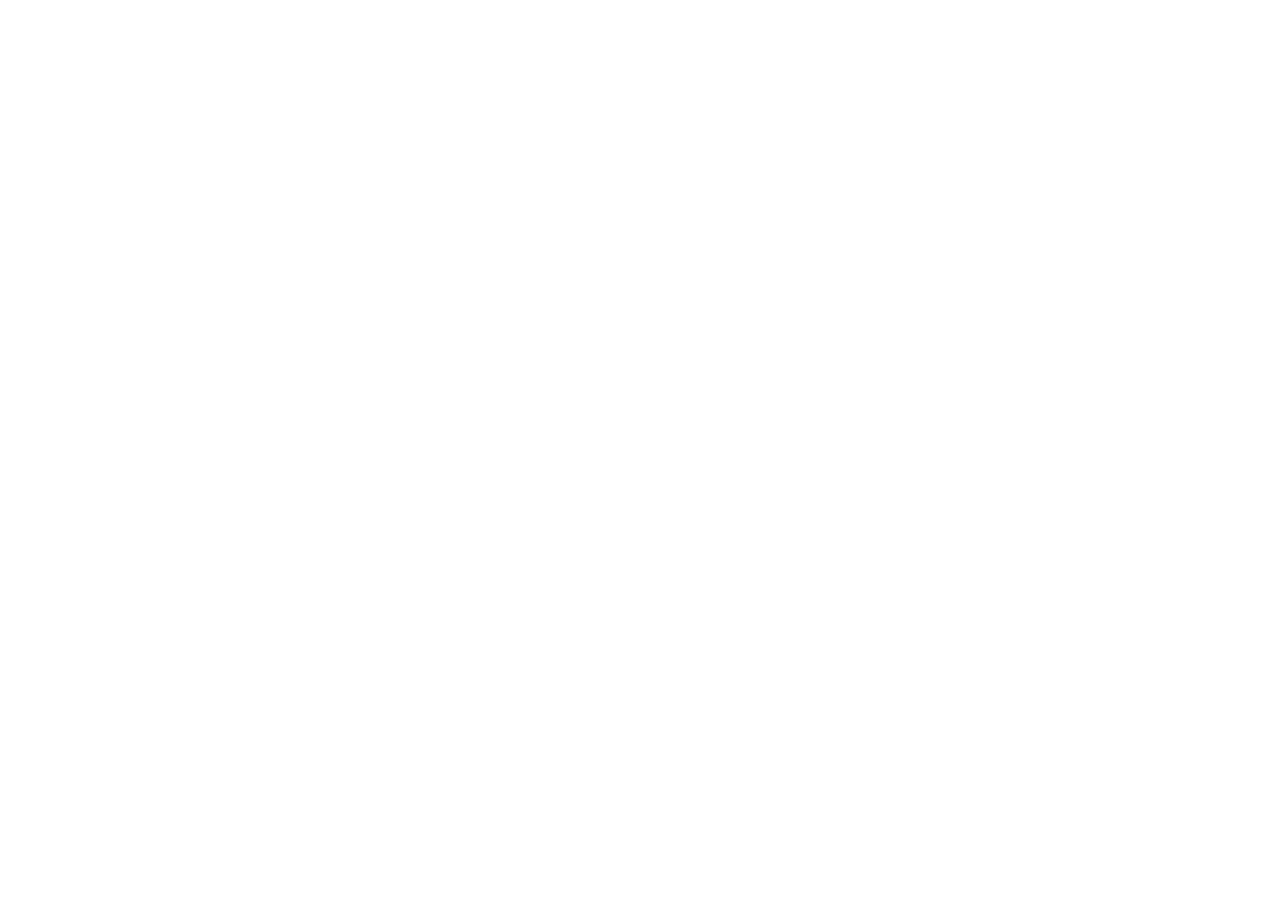
==== index.html @ 3190f6b9 "starting project" ====
<!DOCTYPE html>
<html lang="en">
<head>
    <meta charset="UTF-8">
    <meta http-equiv="X-UA-Compatible" content="IE=edge">
    <meta name="viewport" content="width=device-width, initial-scale=1.0">
    <title>TyperSpace</title>
</head>
<body>
    
</body>
</html>
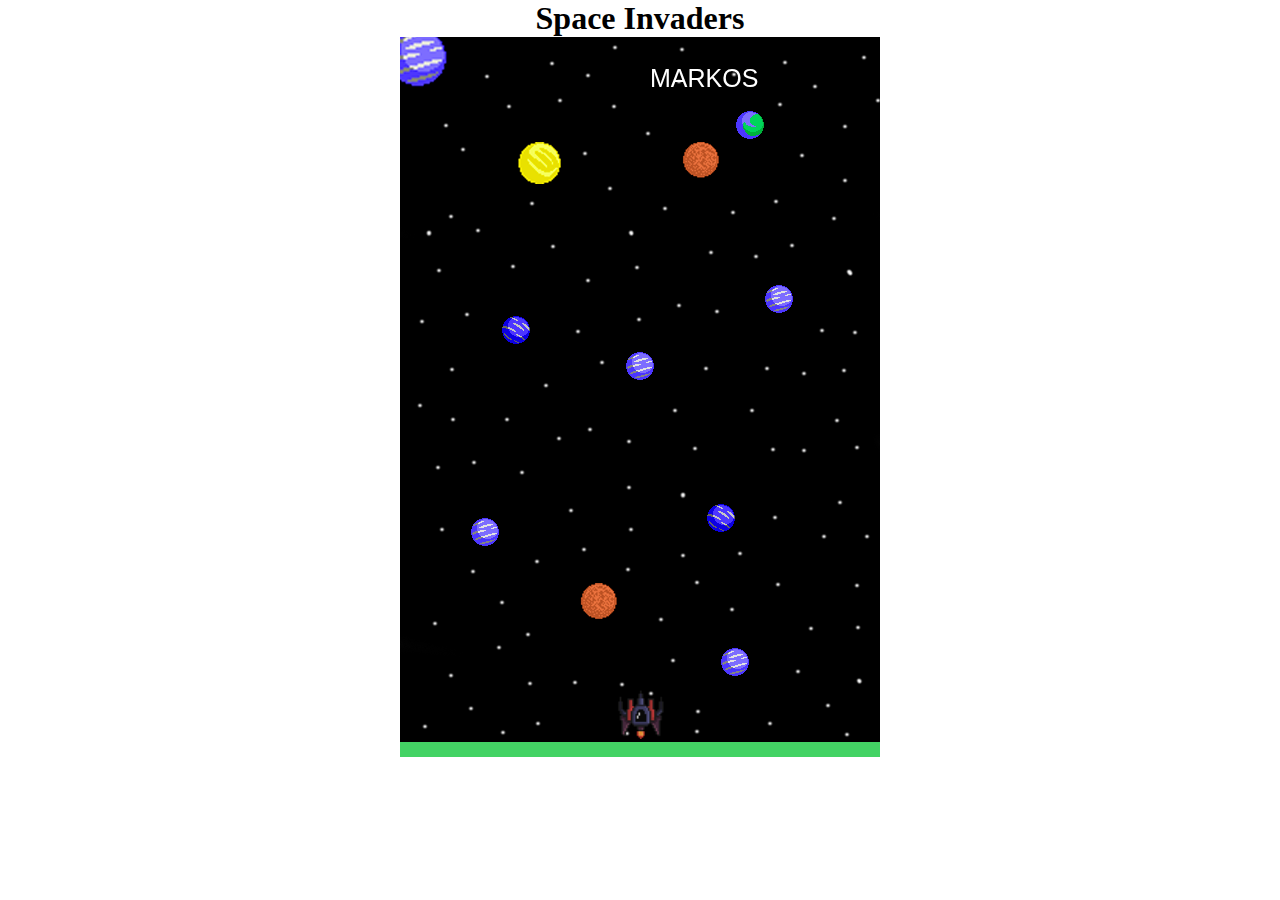
==== commit 2eaf5bac: "moved to root folder" ====
--- a/index.html
+++ b/index.html
@@ -4,9 +4,15 @@
     <meta charset="UTF-8">
     <meta http-equiv="X-UA-Compatible" content="IE=edge">
     <meta name="viewport" content="width=device-width, initial-scale=1.0">
+    <link rel="stylesheet" href="style.css">
     <title>TyperSpace</title>
 </head>
 <body>
-    
+    <h1>Space Invaders</h1>
+    <canvas></canvas>
+    <script type="module" src="canvas.js"></script>
+    <script type="module" src="player.js"></script>
+    <script type="module" src="enemy.js"></script>
+    <script type="module" src="shot.js"></script>
 </body>
 </html>--- a/style.css
+++ b/style.css
@@ -0,0 +1,14 @@
+*{
+    margin: 0;
+    padding: 0;
+    box-sizing: border-box;
+}
+body{
+    width: 100%;
+    height: 100%;
+    
+    display: flex;
+    justify-content: center;
+    align-items: center;
+    flex-direction: column;
+}
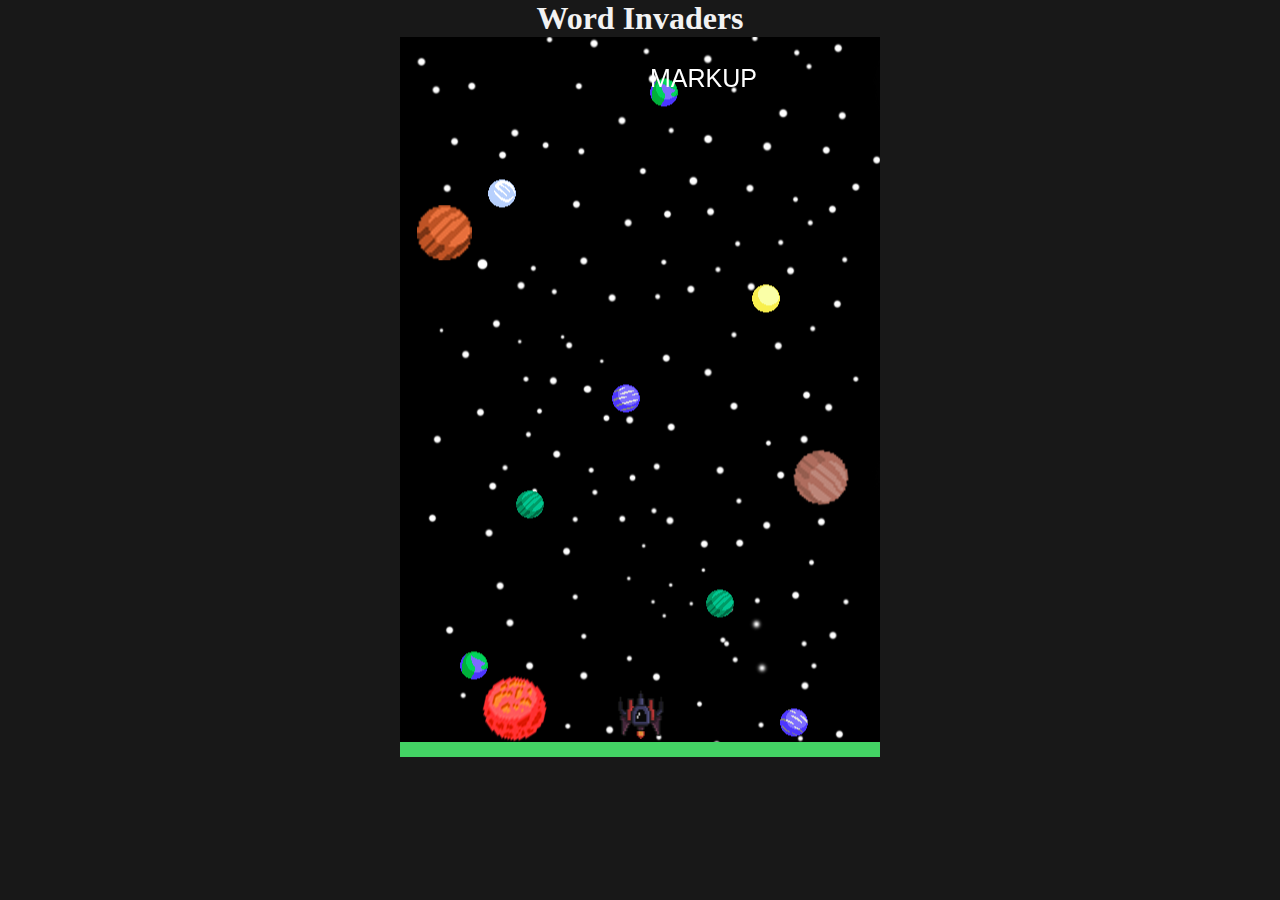
==== commit e31faeeb: "added bg music" ====
--- a/index.html
+++ b/index.html
@@ -8,7 +8,7 @@
     <title>TyperSpace</title>
 </head>
 <body>
-    <h1>Space Invaders</h1>
+    <h1>Word Invaders</h1>
     <canvas></canvas>
     <script type="module" src="canvas.js"></script>
     <script type="module" src="player.js"></script>
--- a/style.css
+++ b/style.css
@@ -11,4 +11,7 @@
     justify-content: center;
     align-items: center;
     flex-direction: column;
+
+    background-color: #181818;
+    color: #f2f2f2;
 }
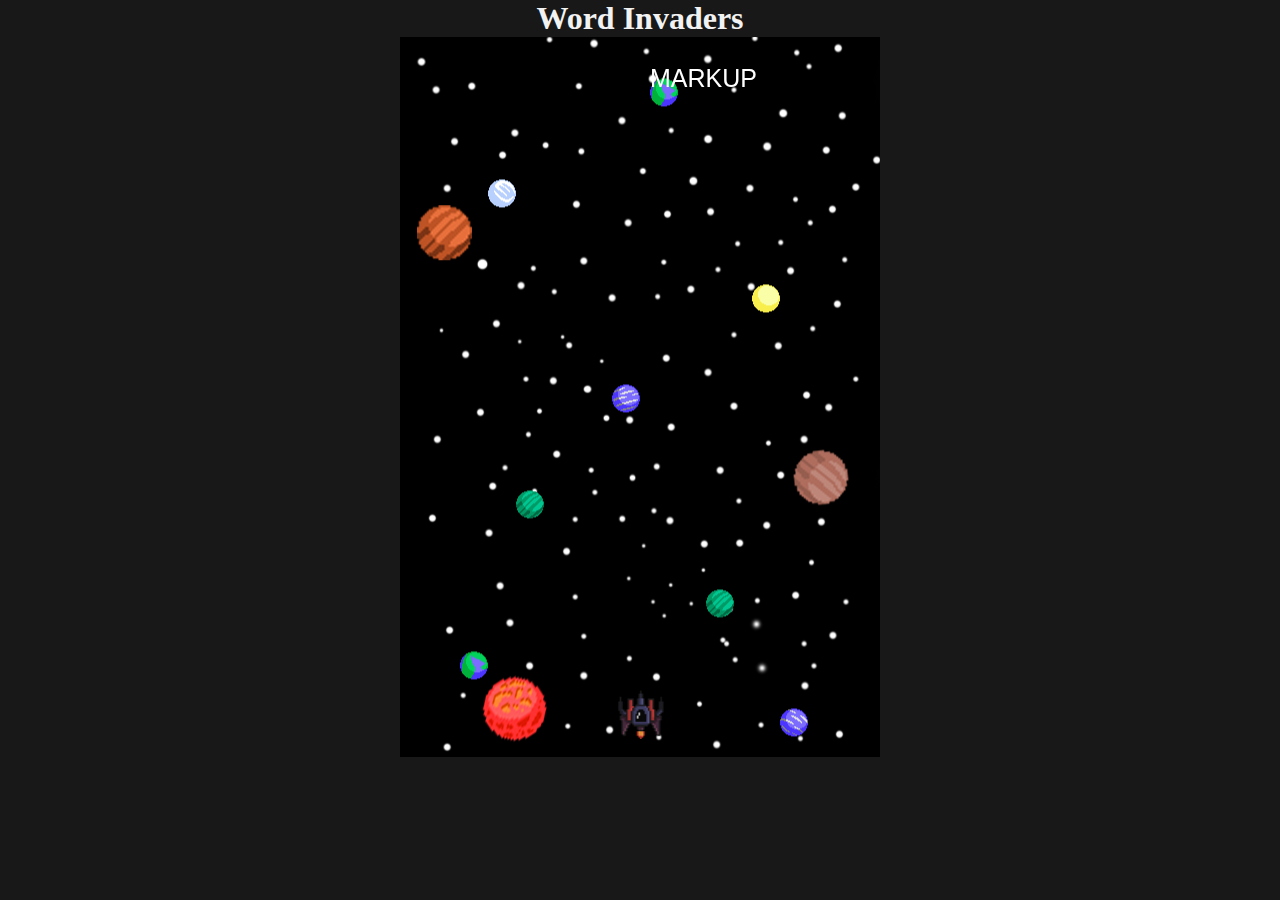
==== commit c87a05ba: "background module" ====
--- a/index.html
+++ b/index.html
@@ -10,9 +10,10 @@
 <body>
     <h1>Word Invaders</h1>
     <canvas></canvas>
-    <script type="module" src="canvas.js"></script>
+    <script type="module" src="background.js"></script>
     <script type="module" src="player.js"></script>
     <script type="module" src="enemy.js"></script>
     <script type="module" src="shot.js"></script>
+    <script type="module" src="canvas.js"></script>
 </body>
 </html>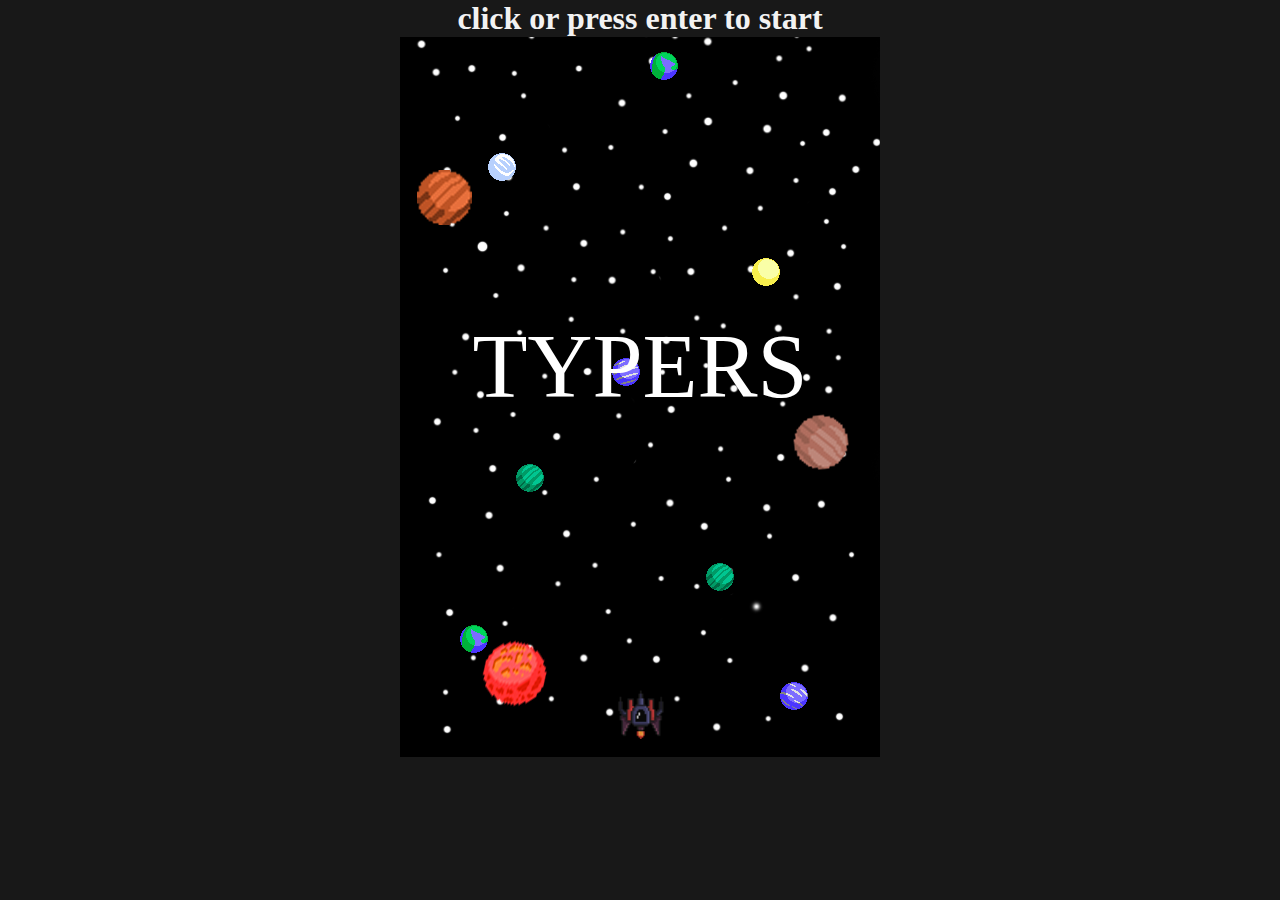
==== commit d737b2f3: "added 1 background layer" ====
--- a/index.html
+++ b/index.html
@@ -5,10 +5,15 @@
     <meta http-equiv="X-UA-Compatible" content="IE=edge">
     <meta name="viewport" content="width=device-width, initial-scale=1.0">
     <link rel="stylesheet" href="style.css">
+    <link rel="preconnect" href="https://fonts.googleapis.com">
+    <link rel="preconnect" href="https://fonts.gstatic.com" crossorigin>
+    <link href="https://fonts.googleapis.com/css2?family=Montserrat:ital,wght@0,100;0,200;0,300;0,400;0,500;0,600;0,700;0,800;0,900;1,100;1,200;1,300;1,400;1,500;1,600;1,700;1,800;1,900&display=swap" rel="stylesheet">
     <title>TyperSpace</title>
 </head>
 <body>
-    <h1>Word Invaders</h1>
+    <div>
+        <h1>click or press enter to start</h1>
+    </div>
     <canvas></canvas>
     <script type="module" src="background.js"></script>
     <script type="module" src="player.js"></script>
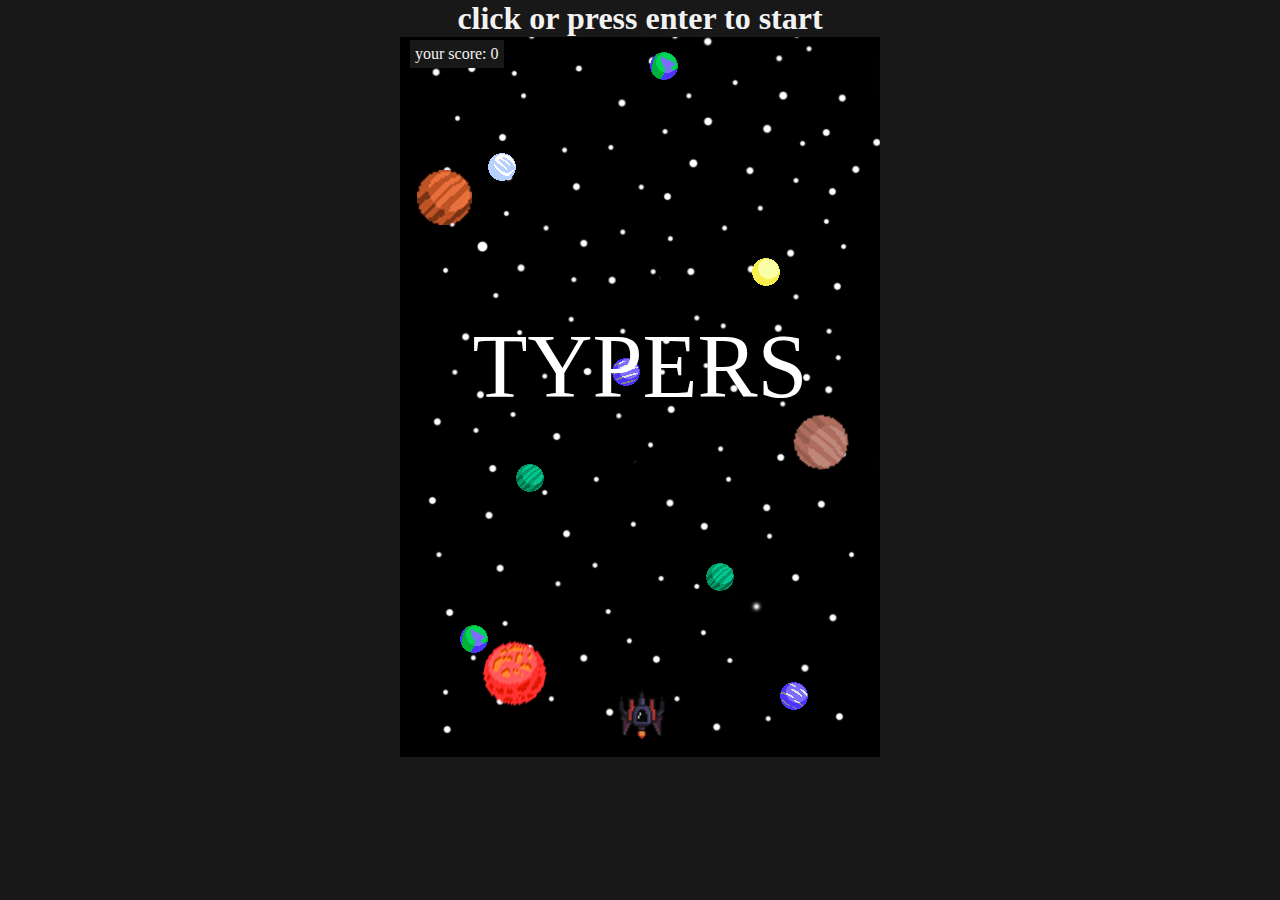
==== commit 5cf7db19: "score points + game over" ====
--- a/index.html
+++ b/index.html
@@ -11,10 +11,15 @@
     <title>TyperSpace</title>
 </head>
 <body>
-    <div>
-        <h1>click or press enter to start</h1>
+    <div class="wrapper">
+        <div>
+            <h1>click or press enter to start</h1>
+        </div>
+        <div class="score-flex">
+            <div class="score">your score: <span id="score">0</span></div>
+        </div>
+        <canvas></canvas>
     </div>
-    <canvas></canvas>
     <script type="module" src="background.js"></script>
     <script type="module" src="player.js"></script>
     <script type="module" src="enemy.js"></script>
--- a/style.css
+++ b/style.css
@@ -2,6 +2,7 @@
     margin: 0;
     padding: 0;
     box-sizing: border-box;
+    font-family: 'Trebuchet MS';
 }
 body{
     width: 100%;
@@ -15,3 +16,29 @@
     background-color: #181818;
     color: #f2f2f2;
 }
+.wrapper{
+    display: flex;
+    flex-direction: column;
+    align-items: center;
+}
+.score-flex{
+    position: absolute;
+    top: 40px;
+    left: 50%;
+    transform: translate(-230px);
+    display: flex;
+    align-items: center;
+    background-color: #181818;
+}
+.gameOver{
+    position: absolute;
+    font-size: 70px;
+    top: 360px;
+    left: 50%;
+    transform: translate(-50%, -50%);
+    background-color: #18181800;
+}
+.score{
+    padding: 5px;
+    text-align: center;
+}
